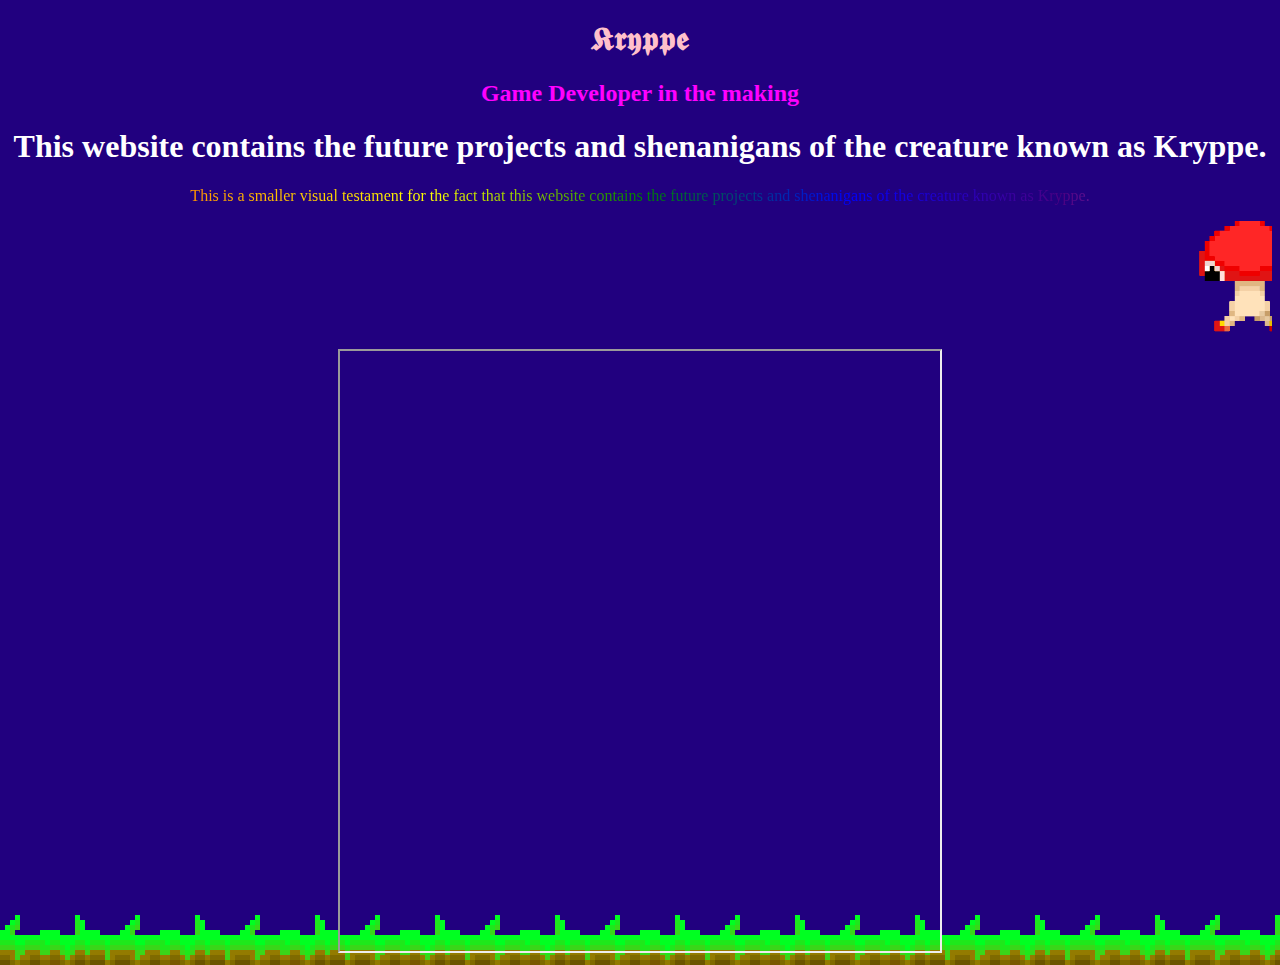
==== index.html @ 2e5a2f72 "Created folder for graphic elements, added example item" ====
<!DOCTYPE HTML>
<head>
	<title>𝕶𝖗𝖞𝖕𝖙𝖎𝖉𝖎</title>
	<h1 style="color:pink">𝕶𝖗𝖞𝖕𝖕𝖊</h1>
	<h2 style="color:magenta">Game Developer in the making</h2>


<style>
	h1 {
		color: white;
	}
	body {
		background-image: url("ruoho.gif");
		background-color: #21007f;
		background-position: bottom;
		background-repeat: repeat-x;
		position: bottom;
		text-align: center;
	}
	p {
		color: white;
	}
	.rainbow-text {
  		background-image: linear-gradient(to left, violet, indigo, blue, green, yellow, orange, red);
  		-webkit-background-clip: text;
  		-webkit-text-fill-color: transparent;
	}
</style>

</head>
<body>
	<h1>This website contains the future projects and shenanigans of the creature known as Kryppe.</h1>
	<p class="rainbow-text">
		This is a smaller visual testament for the fact that this website contains the future projects and shenanigans of the creature known as Kryppe.
	</p>
	<marquee behavior="scroll" scrollamount=10 direction="left"><img src="sienigif2.gif" width="120" height="120" alt="Monster walking"/></marquee>
	<iframe height="600px" width="600px"src="https://homepages.tuni.fi/kharon.saari/"></iframe>



</body>
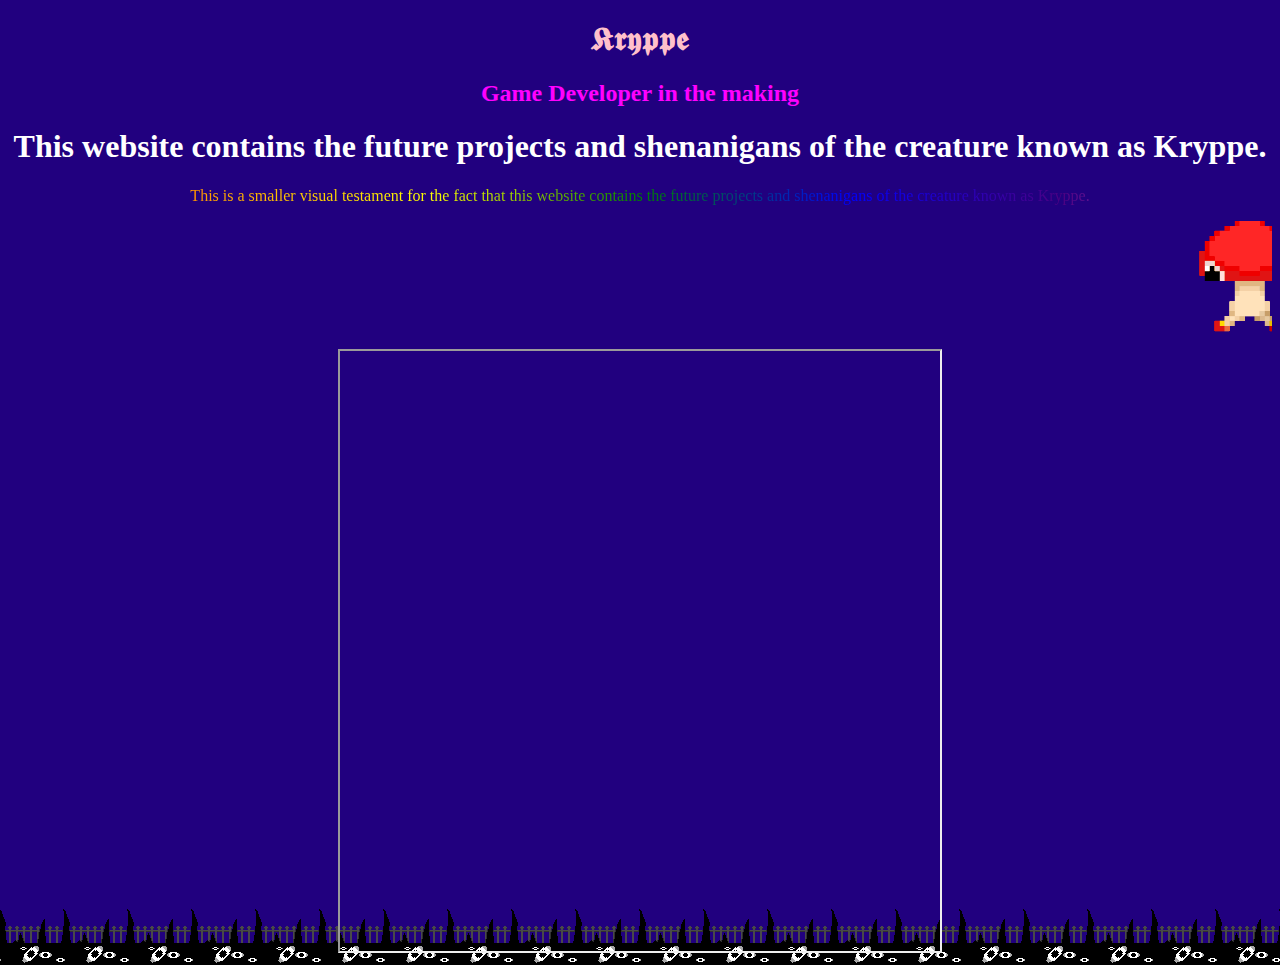
==== commit 5d15088a: "Replaced ruoho.gif with eyefence.png" ====
--- a/index.html
+++ b/index.html
@@ -10,7 +10,7 @@
 		color: white;
 	}
 	body {
-		background-image: url("ruoho.gif");
+		background-image: url("media/eyefence.png");
 		background-color: #21007f;
 		background-position: bottom;
 		background-repeat: repeat-x;
@@ -22,7 +22,7 @@
 	}
 	.rainbow-text {
   		background-image: linear-gradient(to left, violet, indigo, blue, green, yellow, orange, red);
-  		-webkit-background-clip: text;
+  		background-clip: text;
   		-webkit-text-fill-color: transparent;
 	}
 </style>
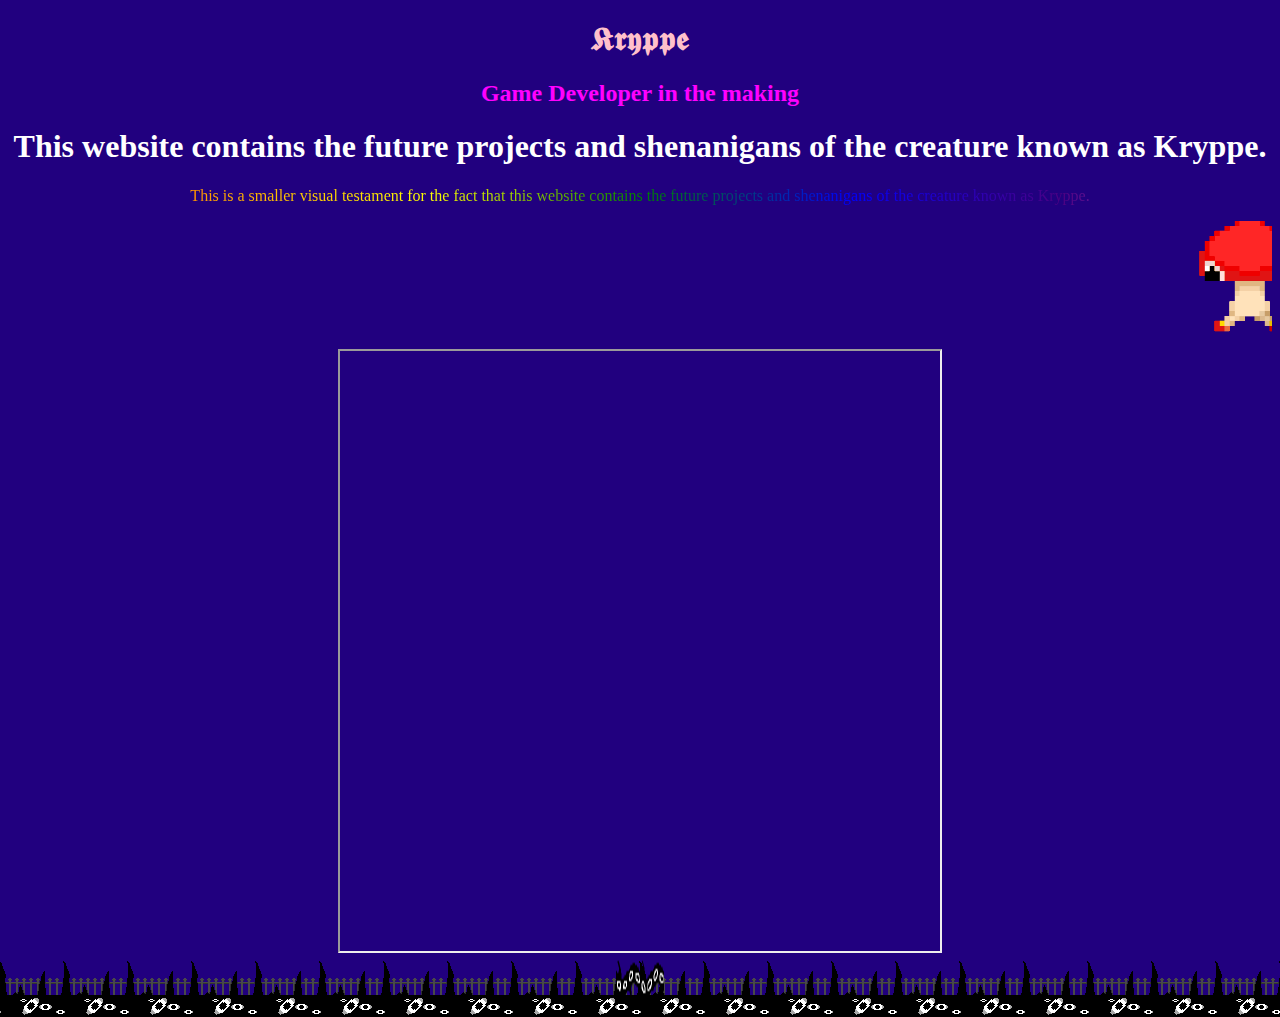
==== commit 81872e0a: "Created and added eyeborder.png" ====
--- a/index.html
+++ b/index.html
@@ -25,6 +25,11 @@
   		background-clip: text;
   		-webkit-text-fill-color: transparent;
 	}
+	.img {
+  		flex: 1; /* This will make all the images take equal width */
+  		object-fit: cover; /* This will make sure the images maintain their proportions */
+  		margin: 0px; /* This will add some spacing between the images */
+	}
 </style>
 
 </head>
@@ -39,4 +44,7 @@
 
 
 </body>
+<div class="img">
+	<img src="media/eyeborder.png" alt="eyeborder" width="48" height="48">
+</div>
 
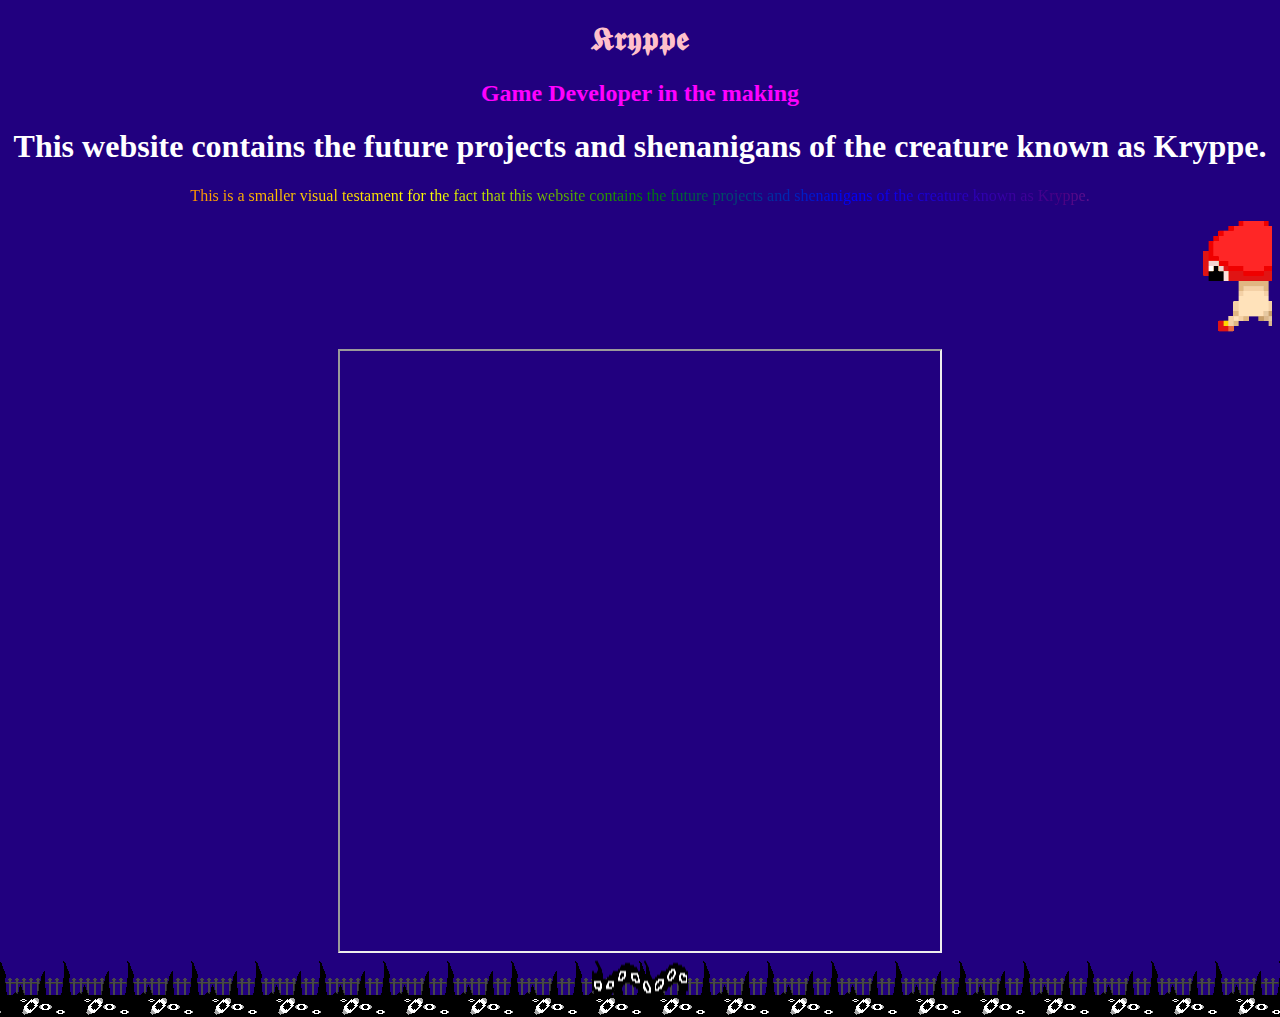
==== commit 5b56daeb: "Proportion fixing" ====
--- a/index.html
+++ b/index.html
@@ -45,6 +45,6 @@
 
 </body>
 <div class="img">
-	<img src="media/eyeborder.png" alt="eyeborder" width="48" height="48">
+	<img src="media/eyeborder.png" alt="eyeborder" width="96" height="48">
 </div>
 
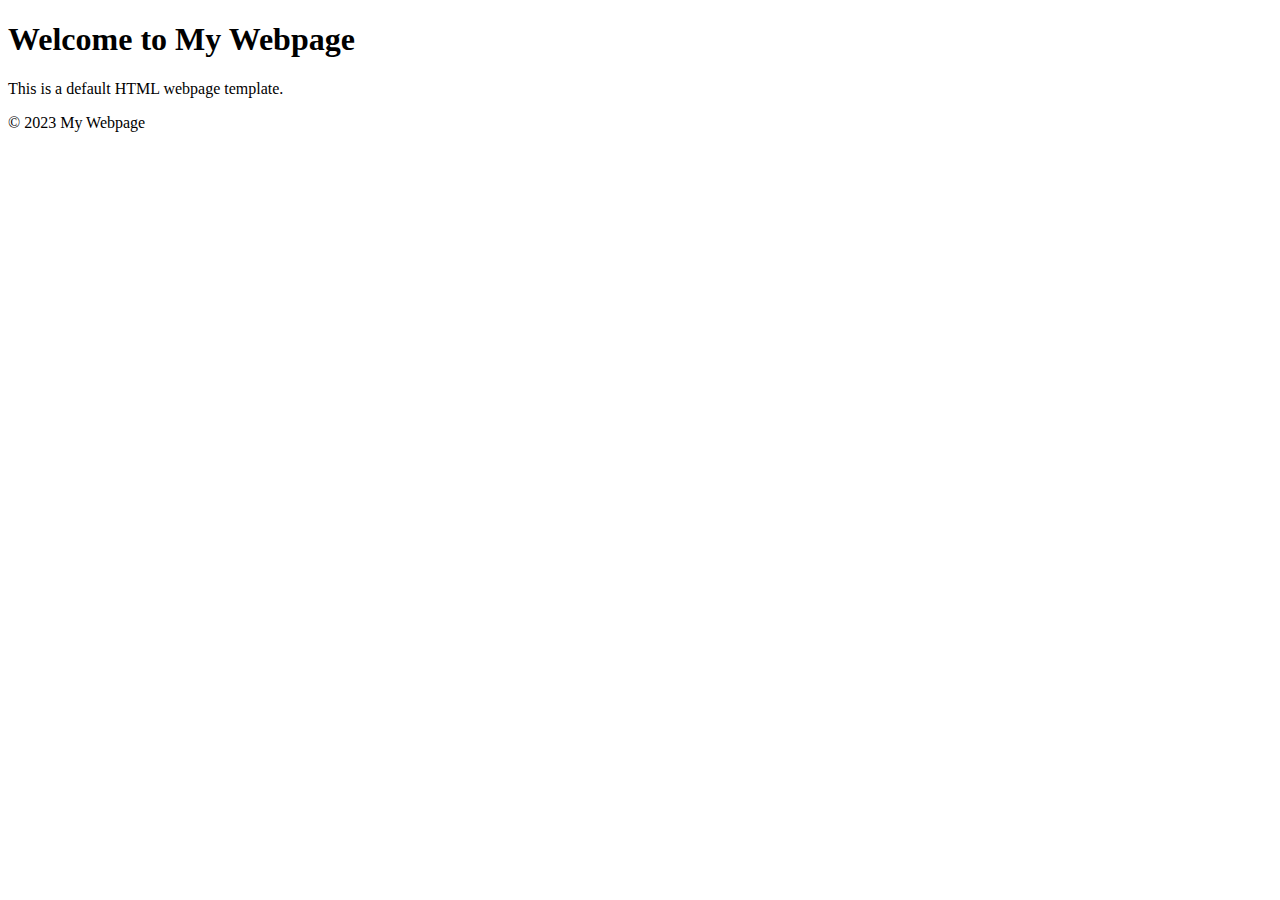
==== commit e40a4145: "Reworking the page" ====
--- a/index.html
+++ b/index.html
@@ -1,50 +1,20 @@
-	<!DOCTYPE HTML>
+<!DOCTYPE html>
+<html lang="en">
 <head>
-	<title>𝕶𝖗𝖞𝖕𝖙𝖎𝖉𝖎</title>
-	<h1 style="color:pink">𝕶𝖗𝖞𝖕𝖕𝖊</h1>
-	<h2 style="color:magenta">Game Developer in the making</h2>
-
-
-<style>
-	h1 {
-		color: white;
-	}
-	body {
-		background-image: url("media/eyefence.png");
-		background-color: #21007f;
-		background-position: bottom;
-		background-repeat: repeat-x;
-		position: bottom;
-		text-align: center;
-	}
-	p {
-		color: white;
-	}
-	.rainbow-text {
-  		background-image: linear-gradient(to left, violet, indigo, blue, green, yellow, orange, red);
-  		background-clip: text;
-  		-webkit-text-fill-color: transparent;
-	}
-	.img {
-  		flex: 1; /* This will make all the images take equal width */
-  		object-fit: cover; /* This will make sure the images maintain their proportions */
-  		margin: 0px; /* This will add some spacing between the images */
-	}
-</style>
-
+	<meta charset="UTF-8">
+	<meta name="viewport" content="width=device-width, initial-scale=1.0">
+	<title>My Webpage</title>
+	<link rel="stylesheet" href="styles.css">
 </head>
 <body>
-	<h1>This website contains the future projects and shenanigans of the creature known as Kryppe.</h1>
-	<p class="rainbow-text">
-		This is a smaller visual testament for the fact that this website contains the future projects and shenanigans of the creature known as Kryppe.
-	</p>
-	<marquee behavior="scroll" scrollamount=10 direction="left"><img src="sienigif2.gif" width="120" height="120" alt="Monster walking"/></marquee>
-	<iframe height="600px" width="600px"src="https://homepages.tuni.fi/kharon.saari/"></iframe>
-
-
-
+	<header>
+		<h1>Welcome to My Webpage</h1>
+	</header>
+	<main>
+		<p>This is a default HTML webpage template.</p>
+	</main>
+	<footer>
+		<p>&copy; 2023 My Webpage</p>
+	</footer>
 </body>
-<div class="img">
-	<img src="media/eyeborder.png" alt="eyeborder" width="96" height="48">
-</div>
-
+</html>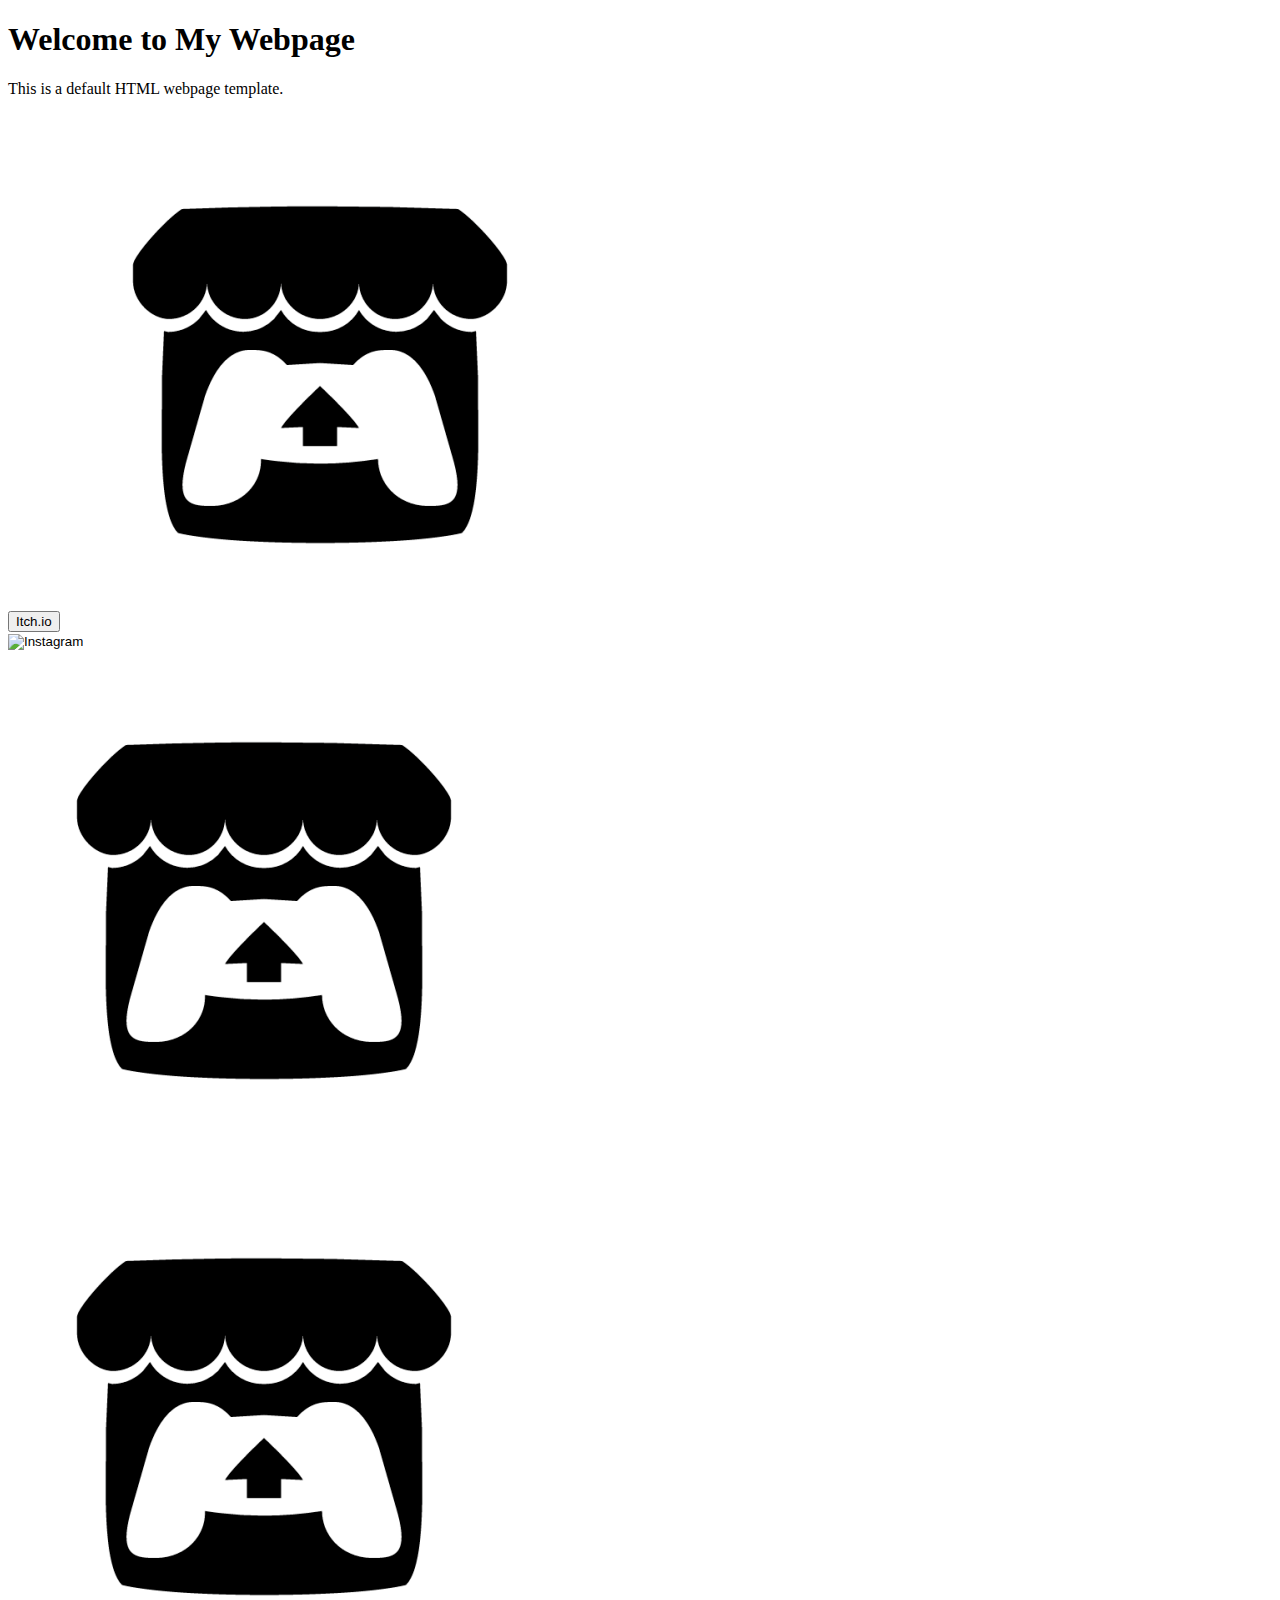
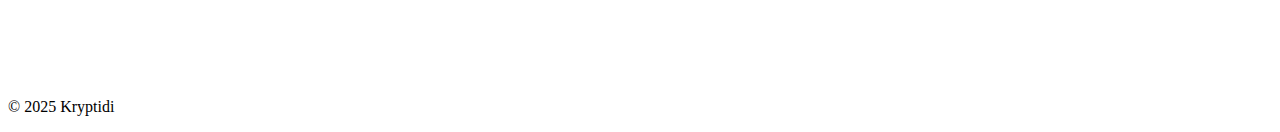
==== commit aecc5786: "Added Instagram and Itch.io links, testing functionality" ====
--- a/index.html
+++ b/index.html
@@ -3,7 +3,7 @@
 <head>
 	<meta charset="UTF-8">
 	<meta name="viewport" content="width=device-width, initial-scale=1.0">
-	<title>My Webpage</title>
+	<title>Kryptidi</title>
 	<link rel="stylesheet" href="styles.css">
 </head>
 <body>
@@ -14,7 +14,45 @@
 		<p>This is a default HTML webpage template.</p>
 	</main>
 	<footer>
-		<p>&copy; 2023 My Webpage</p>
+		<div class="social-media"">
+			<form action="https://kryptidi.itch.io">
+				<input type="submit" value="Itch.io">
+				<input type="image" id="instagram" alt="Instagram" src="/media/itch-io.png"/>
+			</form>
+			<form action="https://instagram.com/kryptidii">
+				<input type="image" id="instagram" alt="Instagram" src="/media/instagram.png"/>
+			</form>
+			<form action="https://kryptidi.itch.io">
+				<!--TOD-->
+				<input type="image" id="itchIO" alt="Itch.io" src="/media/itch-io.png"/>
+			</form>
+			<form action="https://kryptidi.itch.io">
+				<!--TOD-->
+				<input type="image" id="itchIO" alt="Itch.io" src="/media/itch-io.png"/>
+			</form>
+		</div>
+		<p>&copy; 2025 Kryptidi</p>
 	</footer>
 </body>
-</html>+
+<!--
+TODO:
+- HEADER:
+	- Add a logo to the header
+	- Add a slogan to the header (optional)
+- BODY:
+	- Name
+	- Description
+	- Studying experience
+	- Projects
+	- Contact information
+
+- FOOTER:
+	- Links to social media (SYNTAKSI, LinkedIn, GitHub, Instagram)
+
+
+
+
+-->
+</html>
+
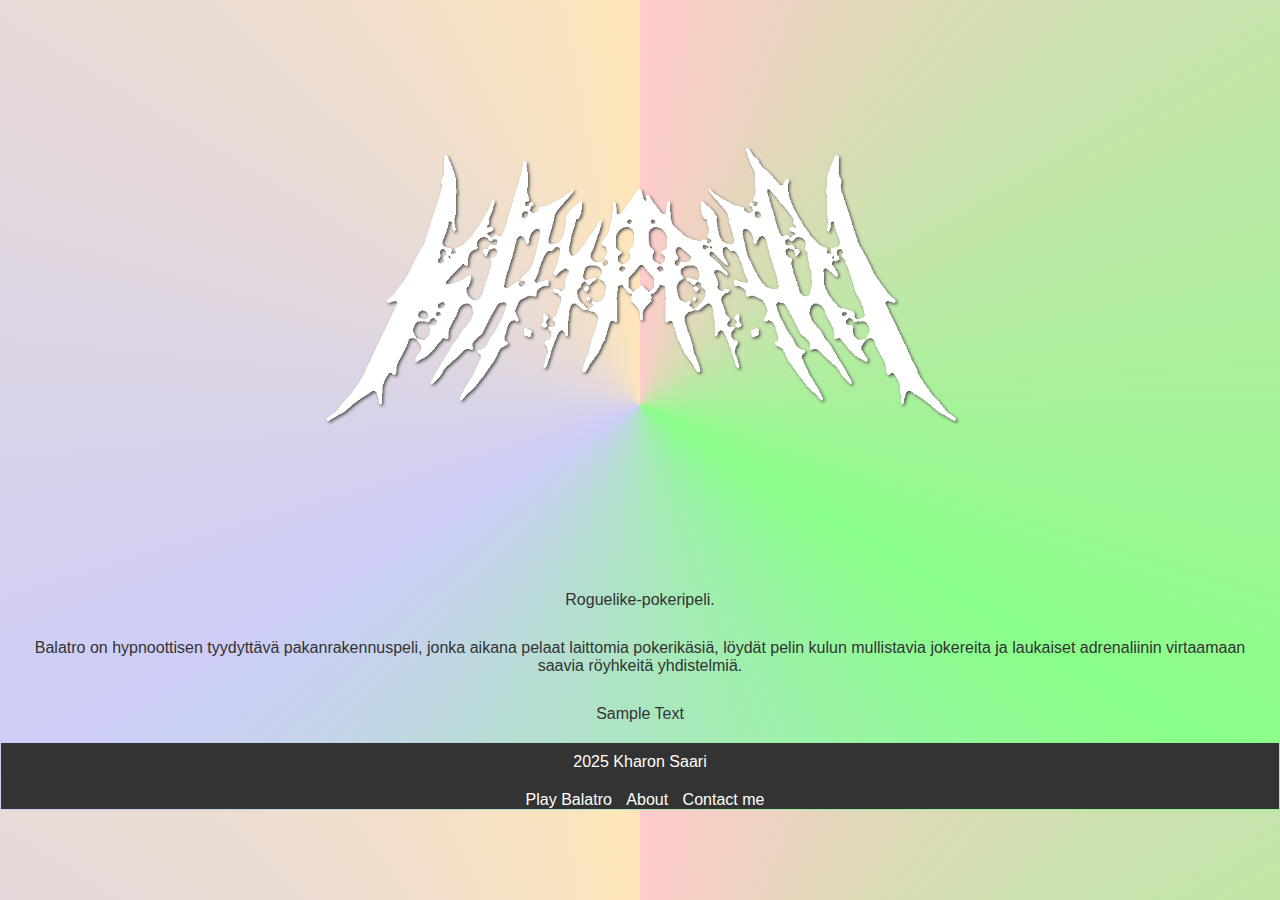
==== commit 8e8d3de6: "Moved index.html to github folder, created socials.html and balatro.html" ====
--- a/index.html
+++ b/index.html
@@ -1,58 +1,25 @@
-<!DOCTYPE html>
-<html lang="en">
+<!DOCTYPE HTML>
+<html>
 <head>
-	<meta charset="UTF-8">
-	<meta name="viewport" content="width=device-width, initial-scale=1.0">
-	<title>Kryptidi</title>
-	<link rel="stylesheet" href="styles.css">
+    <title>Kryptidi</title>
+    <link rel="stylesheet" type="text/css" href="styles.css">
 </head>
 <body>
-	<header>
-		<h1>Welcome to My Webpage</h1>
-	</header>
-	<main>
-		<p>This is a default HTML webpage template.</p>
-	</main>
-	<footer>
-		<div class="social-media"">
-			<form action="https://kryptidi.itch.io">
-				<input type="submit" value="Itch.io">
-				<input type="image" id="instagram" alt="Instagram" src="/media/itch-io.png"/>
-			</form>
-			<form action="https://instagram.com/kryptidii">
-				<input type="image" id="instagram" alt="Instagram" src="/media/instagram.png"/>
-			</form>
-			<form action="https://kryptidi.itch.io">
-				<!--TOD-->
-				<input type="image" id="itchIO" alt="Itch.io" src="/media/itch-io.png"/>
-			</form>
-			<form action="https://kryptidi.itch.io">
-				<!--TOD-->
-				<input type="image" id="itchIO" alt="Itch.io" src="/media/itch-io.png"/>
-			</form>
-		</div>
-		<p>&copy; 2025 Kryptidi</p>
-	</footer>
+    <div class="logo">
+    <img src="media\logo\Kryptidi.png" alt="Kryptidi">
+    </div>
+<section class="info">
+    <p>Roguelike-pokeripeli.
+    <p>Balatro on hypnoottisen tyydyttävä pakanrakennuspeli, jonka aikana pelaat laittomia pokerikäsiä, löydät pelin kulun mullistavia jokereita ja laukaiset adrenaliinin virtaamaan saavia röyhkeitä yhdistelmiä.</p>
+    <p>Sample Text</p>
+    </section>
 </body>
-
-<!--
-TODO:
-- HEADER:
-	- Add a logo to the header
-	- Add a slogan to the header (optional)
-- BODY:
-	- Name
-	- Description
-	- Studying experience
-	- Projects
-	- Contact information
-
-- FOOTER:
-	- Links to social media (SYNTAKSI, LinkedIn, GitHub, Instagram)
-
-
-
-
--->
-</html>
-
+<footer>
+    <p>2025 Kharon Saari</p>
+    <div class="bottomnav">
+        <a href="https://www.playbalatro.com">Play Balatro</a>
+        <a href="html/balatro/balatro.html">About</a>
+        <a href="html/socials/socials.html">Contact me</a>
+    </div>
+</div>
+</html>--- a/styles.css
+++ b/styles.css
@@ -0,0 +1,70 @@
+body {
+    font-family: 'Gill Sans', 'Gill Sans MT', Calibri, 'Trebuchet MS', sans-serif;
+    color: #333;
+    margin: 1px;
+    padding: 0px;
+    display: block;
+    text-align: center;
+    background-image: repeating-conic-gradient(rgb(255, 203, 203), rgb(137, 255, 137), rgb(205, 205, 248), rgb(255, 230, 185));
+    background-size: fill;
+}
+img {
+    width: 100%;
+    height: auto;
+}
+body p {
+    margin: 10px;
+    padding: 10px;
+}
+.logo {
+    animation: wave 2s ease-in-out infinite alternate;
+    text-align: center;
+    filter: drop-shadow(3px 3px 3px #525252);
+    scale: 0.50;
+
+
+}
+
+footer {
+    text-align: center;
+    padding: 0px;
+    margin: 0px;
+    background-color: #333;
+    color: white;
+}
+.bottomnav a {
+    font-family: 'Gill Sans', 'Gill Sans MT', Calibri, 'Trebuchet MS', sans-serif;
+    text-align: center;
+    padding: 1px 0px 0px 10px;
+    background-color: #333;
+    color: white;
+    text-decoration: none;
+}
+.bottomnav a {
+    animation: large 0.5 ease-in-out infinite alternate;
+}
+@keyframes wave {
+    from {
+        transform: rotate(2deg);
+    }
+    to {
+        transform: rotate(-2deg);
+
+    }
+}
+@keyframes large {
+    from {
+        transform: rotate(0);
+    }
+    to {
+        transform: rotate(180);
+    }
+}
+@keyframes shadow {
+    from {
+        filter: drop-shadow(3px 3px 3px #ffff);
+    }
+    to {
+        filter: drop-shadow(3px 3px 3px #3d3d3d);
+    }
+}
